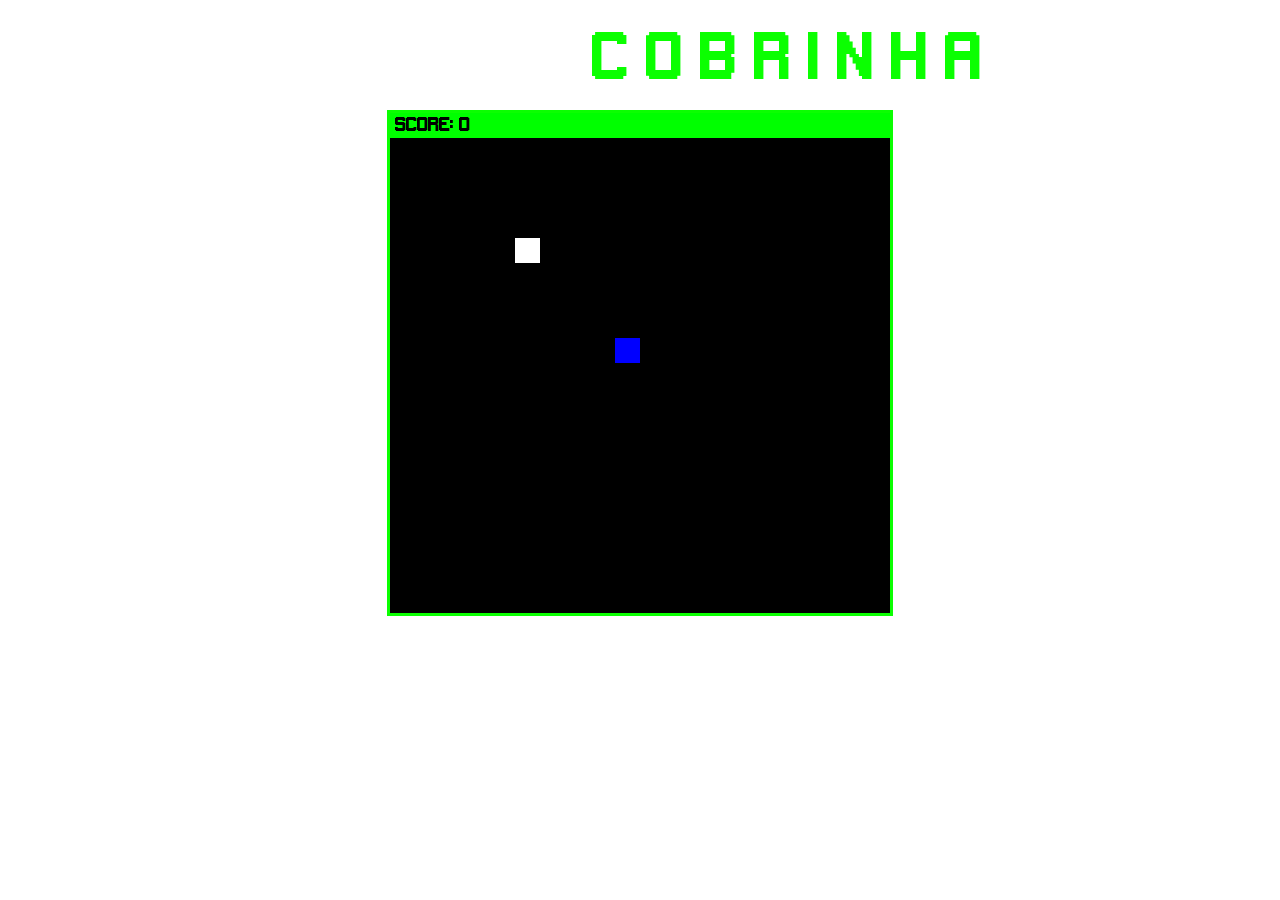
==== index.html @ 187d7a52 "first commit" ====
<!DOCTYPE html>
<html>
    <head> 
        <meta charset="UTF-8">
        <title>Jogo da Cobrinha</title>
        <link rel="icon" href="img/favicon.png" type="image/x-icon">
        <link rel="stylesheet" type="text/css" href="css/index.css">
    </head>
    <body>
        <header>
            <p class="frist">S p a c e</p>
            <p class="second">C o b r i n h a</p>
        </header>

        <!-- <iframe src="silence.mp3" allow="autoplay" id="audio" style="display:none"></iframe> -->

        <!-- <audio id="player" autoplay loop> -->
            <!-- <source src="audio/game.mp3" type="audio/mpeg"> -->
        <!-- </audio> -->

       <!--- <iframe src=”audio/game.mp3″ type=”audio/mp3″ allow=”autoplay” id=”audio”>
        </iframe>

        <audio id ="game" controls autoplay loop>
            <source src="audio/game.mp3" type="audio/mpeg">  
        </audio> -->

        <div class="contanier">
            <script src="js/music.js"></script>
            <canvas id="arena" width="500" height="500"></canvas>
            <script src="js/index.js"></script>
        </div>
        


    </body>
</html>
---- css/index.css ----
*{
    background-image: url(/home/camila/Documentos/desafio-jg/img/original.gif);
    background-repeat: repeat;
}

@font-face{
    font-family: Game-Over;
    src: url(fonts/game_over.ttf);
    font-family: Gameplay;
    src: url(fonts/Gameplay.ttf); 
}

body{
    margin: 0;
}

header{
    display: flex;
    justify-content: center;
    align-items: center;
    height: 70px;
    padding: 20px 0;
}

.frist{
    font-family: Gameplay;
    font-size: 50px;
    font-weight: 100px;
    color: white;
    text-align: center;
    padding-right: 40px;
}

.second{
    font-family: Gameplay;
    font-size: 50px;
    font-weight: 100px;
    color: #0bff01;
    text-align: center;
}

#arena{
    border: #0bff01 solid 3px;
    display: block;
    margin-left: auto;
    margin-right: auto;
    
}
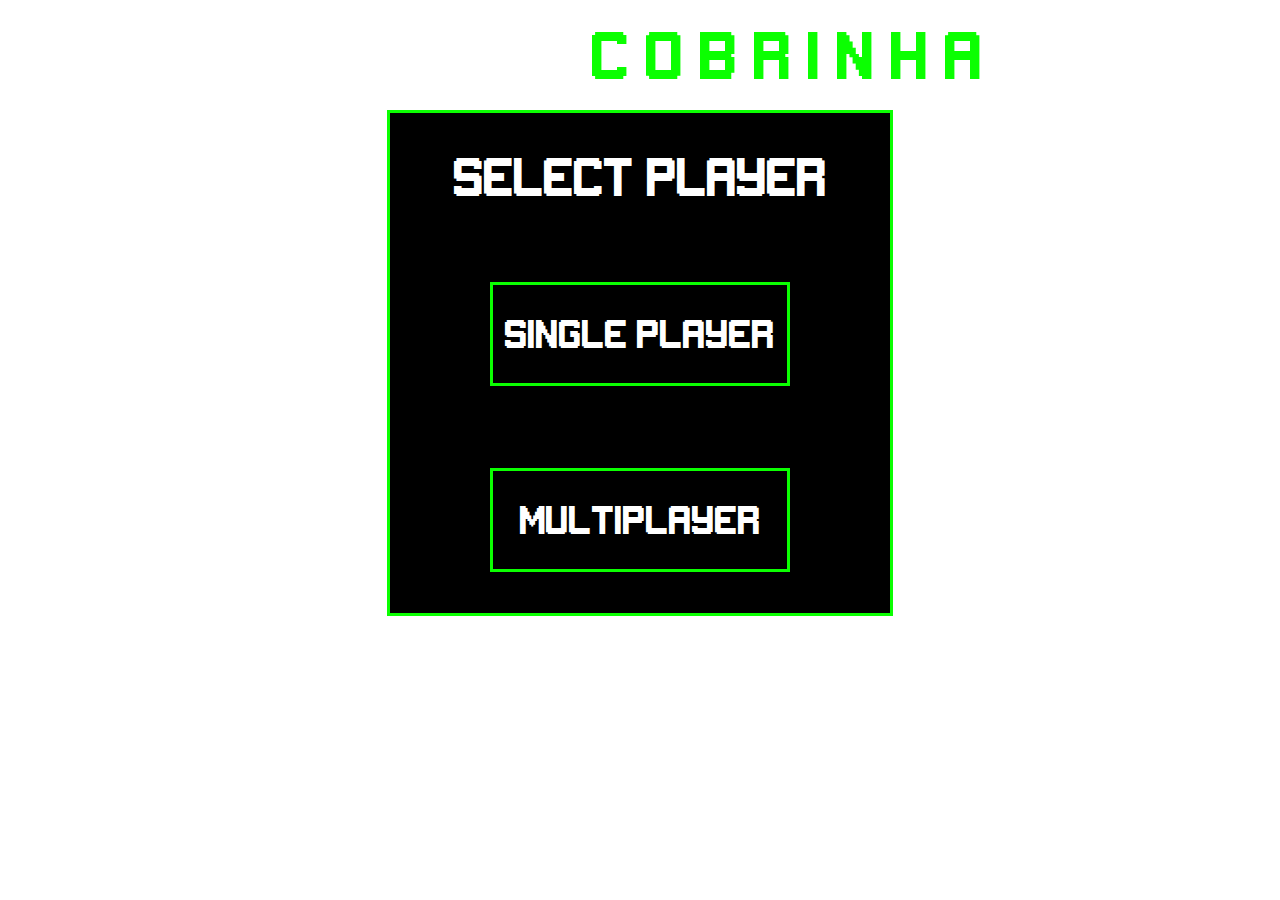
==== commit 53e26754: "Add player 2" ====
--- a/index.html
+++ b/index.html
@@ -1,34 +1,81 @@
 <!DOCTYPE html>
 <html>
     <head> 
-        <meta charset="UTF-8">
+        <meta charset = "UTF-8">
         <title>Jogo da Cobrinha</title>
-        <link rel="icon" href="img/favicon.png" type="image/x-icon">
-        <link rel="stylesheet" type="text/css" href="css/index.css">
+        <link rel = "icon" href = "img/favicon.png" type = "image/x-icon">
+        <link rel = "stylesheet" type = "text/css" href = "css/index.css">
     </head>
     <body>
         <header>
-            <p class="frist">S p a c e</p>
-            <p class="second">C o b r i n h a</p>
+            <p class = "frist">S p a c e</p>
+            <p class = "second">C o b r i n h a</p>
         </header>
+        <div class = "menu" id="menu">
+                <div class="selectPlayer">
+                    <p>Select player</p>
+                </div>
+                <button data-players="1" class = "optionPlayer">
+                    <p>single player</p>
+                </button>
+                <button data-players="2" class = "optionPlayer">
+                    <p>Multiplayer</p>
+                </button>
+        </div>
+        <div class="manual hidden" id="manual">
+            <p class="rules">Rules</p>
+            <p>The aim of the game is to be the first player to eat the fruit by moving the snake across the board.</p>
+            <p>The player who have eaten the fruit score 100 points.</p>
+            <p>If the snake touch its tail the game's over.</p>
+            <div class="controls hidden">
+                <div class="playerCommands">
+                    <p class="firstPlayer">Frist Player</p>
+                    <div class="line"> 
+                        <div class="keyBox"> 
+                            <p>up</p>
+                        </div>
+                    </div>
+                    <div class="line">
+                        <div class="keyBox"> 
+                            <p>left</p>
+                        </div>
+                        <div class="keyBox"> 
+                            <p>down</p>
+                        </div>
+                        <div class="keyBox"> 
+                            <p>right</p>
+                        </div>
+                    </div>
+                </div>
+                <div class="playerCommands">
+                    <p class="secondPlayer">Second Player</p>
+                    <div class="line"> 
+                        <div class="keyBox"> 
+                            <p>W</p>
+                        </div>
+                    </div>
+                    <div class="line">
+                        <div class="keyBox"> 
+                            <p>A</p>
+                        </div>
+                        <div class="keyBox"> 
+                            <p>S</p>
+                        </div>
+                        <div class="keyBox"> 
+                            <p>D</p>
+                        </div>
+                    </div>
+                </div>
+            </div>
+            <div class="startGame" id="startGame">
+                <p>Start</p>
+            </div>
+        </div>
 
-        <!-- <iframe src="silence.mp3" allow="autoplay" id="audio" style="display:none"></iframe> -->
-
-        <!-- <audio id="player" autoplay loop> -->
-            <!-- <source src="audio/game.mp3" type="audio/mpeg"> -->
-        <!-- </audio> -->
-
-       <!--- <iframe src=”audio/game.mp3″ type=”audio/mp3″ allow=”autoplay” id=”audio”>
-        </iframe>
-
-        <audio id ="game" controls autoplay loop>
-            <source src="audio/game.mp3" type="audio/mpeg">  
-        </audio> -->
-
-        <div class="contanier">
-            <script src="js/music.js"></script>
-            <canvas id="arena" width="500" height="500"></canvas>
-            <script src="js/index.js"></script>
+        <div class = "contanier">
+            <script src = "js/music.js"></script>
+            <canvas id = "arena" width = "500" height = "500"></canvas>
+            <script src = "js/index.js"></script>
         </div>
         
 
--- a/css/index.css
+++ b/css/index.css
@@ -1,8 +1,3 @@
-*{
-    background-image: url(/home/camila/Documentos/desafio-jg/img/original.gif);
-    background-repeat: repeat;
-}
-
 @font-face{
     font-family: Game-Over;
     src: url(fonts/game_over.ttf);
@@ -12,6 +7,8 @@
 
 body{
     margin: 0;
+    background-image: url(/home/camila/Documentos/desafio-jg/img/original.gif);
+    background-repeat: repeat;
 }
 
 header{
@@ -43,8 +40,133 @@
     border: #0bff01 solid 3px;
     display: block;
     margin-left: auto;
-    margin-right: auto;
-    
+    margin-right: auto;  
+}
+
+.container{
+    position: relative;
+}
+
+.menu, .manual{
+    background-color: black;
+    position: absolute;
+    left: 50%;
+    transform: translate(-50%);
+    width: 500px;
+    height: 500px;
+    border: #0bff01 solid 3px;
+    display: flex;
+    flex-direction: column;
+    justify-content: space-between;
+    font-family: Gameplay;
+    color: white
+
+}
+
+.menu {}
+
+.manual {
+    font-size: 15px;
+    text-align: center;
+}
+
+.rules{
+    color: #0bff01;
+    text-align: center;
+    font-size: 18px;
+    display: block;
+}
+
+.firstPlayer{
+    color: blue;
+    text-align: center;
+}
+
+.secondPlayer{
+    color: magenta;
+    text-align: center;
+}
+
+.controls{
+    display: flex;
+    flex-direction: row;
+    justify-content: center;
+
+}
+
+.playerCommands{
+    padding-left: 20px;
+    padding-right: 20px;
+}
+
+.startGame{
+    width: 200px;
+    height: 50px;
+    font-family: Gameplay;
+    font-size: 20px;
+    color: white;
+    border: #0bff01 solid 3px;
+    margin: auto;
+    text-align: center;
+    cursor: pointer;
+    display: flex;
+    align-items: center;
+    justify-content: center;
+
+
+}
+
+.menu.hidden,
+.manual.hidden {
+    display: none;
+}
+
+.selectPlayer{
+    font-family: Gameplay;
+    font-size: 40px;
+    font-weight: 100px;
+    color: white;
+    text-align: center;
+    display: block;
+}
+
+.optionPlayer{
+    width: 300px;
+    font-family: Gameplay;
+    font-size: 30px;
+    font-weight: 100px;
+    color: white;
+    border: #0bff01 solid 3px;
+    margin: auto;
+    text-align: center;
+    cursor: pointer;
+    background-color: transparent;
+}
+
+.optionPlayer:hover,
+.startGame:hover{
+    background-color: #0bff01;
 }
 
 
+.keyBox{
+    border: #fff solid 1px;
+    width: 55px;
+    height: 55px;
+    color: #fff;
+    margin: 2px;
+    display: flex;
+    align-items: center;
+    justify-content: center;
+}
+
+
+.line{
+    display: flex;
+    align-items: center;
+    justify-content: center;
+    flex-direction: row;
+    align-content: space-between;
+
+}
+
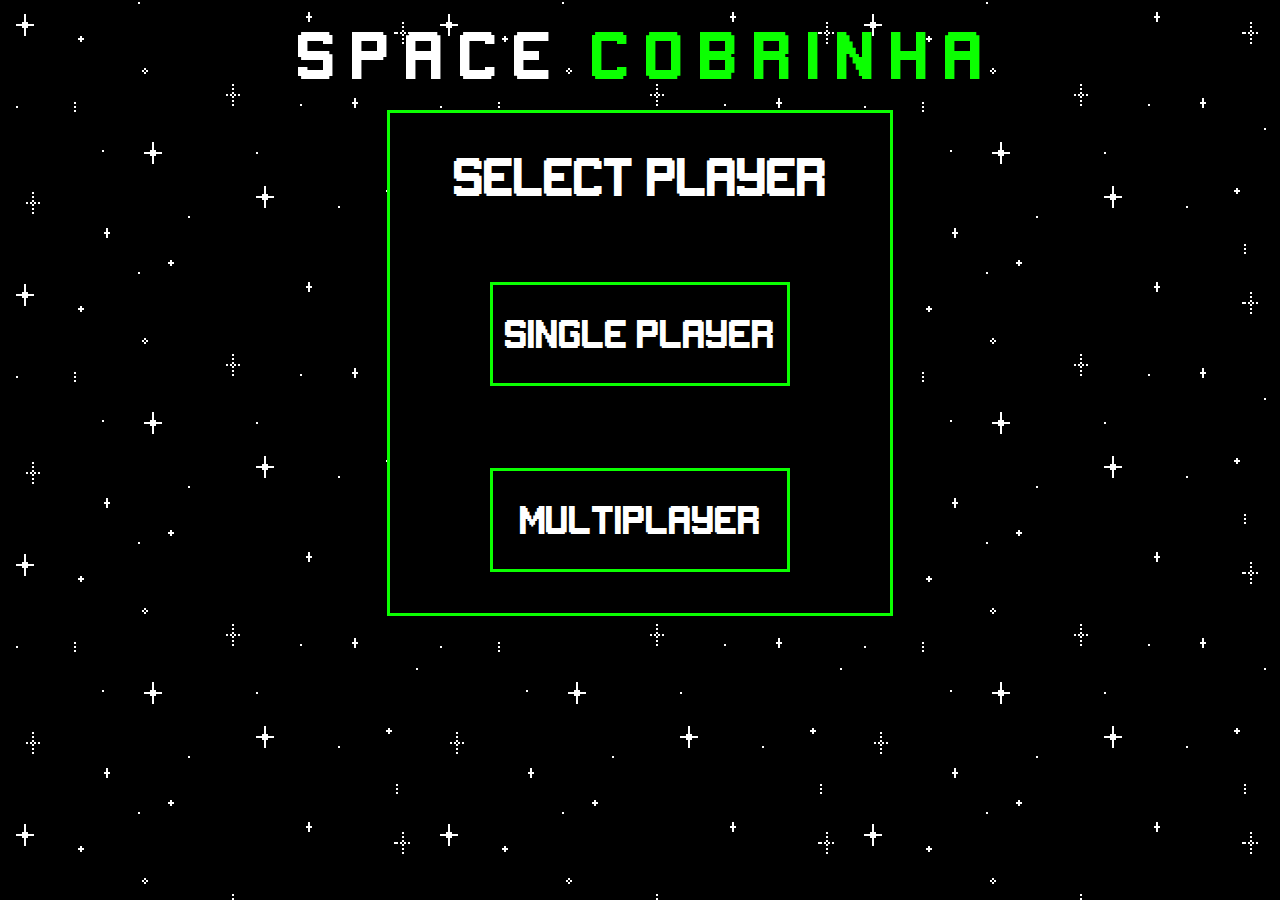
==== commit b42df752: "Final adjustments" ====
--- a/index.html
+++ b/index.html
@@ -1,32 +1,32 @@
 <!DOCTYPE html>
 <html>
     <head> 
-        <meta charset = "UTF-8">
+        <meta charset="UTF-8">
         <title>Jogo da Cobrinha</title>
-        <link rel = "icon" href = "img/favicon.png" type = "image/x-icon">
-        <link rel = "stylesheet" type = "text/css" href = "css/index.css">
+        <link rel="icon" href="css/img/favicon.png" type="image/x-icon">
+        <link rel="stylesheet" type="text/css" href="css/index.css">
     </head>
     <body>
         <header>
-            <p class = "frist">S p a c e</p>
-            <p class = "second">C o b r i n h a</p>
+            <p class="frist">S p a c e</p>
+            <p class="second">C o b r i n h a</p>
         </header>
-        <div class = "menu" id="menu">
-                <div class="selectPlayer">
-                    <p>Select player</p>
-                </div>
-                <button data-players="1" class = "optionPlayer">
-                    <p>single player</p>
-                </button>
-                <button data-players="2" class = "optionPlayer">
-                    <p>Multiplayer</p>
-                </button>
+        <div class="menu" id="menu">
+            <div class="selectPlayer">
+                <p>Select player</p>
+            </div>
+            <button data-players="1" class="optionPlayer">
+                <p>single player</p>
+            </button>
+            <button data-players="2" class="optionPlayer">
+                <p>Multiplayer</p>
+            </button>
         </div>
         <div class="manual hidden" id="manual">
             <p class="rules">Rules</p>
             <p>The aim of the game is to be the first player to eat the fruit by moving the snake across the board.</p>
-            <p>The player who have eaten the fruit score 100 points.</p>
-            <p>If the snake touch its tail the game's over.</p>
+            <p>The player who have eaten the fruit scored 100 points.</p>
+            <p>If the snake touch its tail, the game's over.</p>
             <div class="controls hidden">
                 <div class="playerCommands">
                     <p class="firstPlayer">Frist Player</p>
@@ -71,15 +71,10 @@
                 <p>Start</p>
             </div>
         </div>
-
-        <div class = "contanier">
-            <script src = "js/music.js"></script>
-            <canvas id = "arena" width = "500" height = "500"></canvas>
-            <script src = "js/index.js"></script>
+        <div class="contanier">
+            <canvas id="arena" width="500" height="500"></canvas>
+            <script src="js/index.js"></script>
         </div>
-        
-
-
     </body>
 </html>
 
--- a/css/index.css
+++ b/css/index.css
@@ -1,13 +1,11 @@
 @font-face{
-    font-family: Game-Over;
-    src: url(fonts/game_over.ttf);
     font-family: Gameplay;
     src: url(fonts/Gameplay.ttf); 
 }
 
 body{
     margin: 0;
-    background-image: url(/home/camila/Documentos/desafio-jg/img/original.gif);
+    background-image: url("img/original.gif");
     background-repeat: repeat;
 }
 
@@ -48,72 +46,18 @@
 }
 
 .menu, .manual{
+    width: 500px;
+    height: 500px;
+    border: #0bff01 solid 3px;
     background-color: black;
     position: absolute;
     left: 50%;
     transform: translate(-50%);
-    width: 500px;
-    height: 500px;
-    border: #0bff01 solid 3px;
     display: flex;
     flex-direction: column;
     justify-content: space-between;
     font-family: Gameplay;
     color: white
-
-}
-
-.menu {}
-
-.manual {
-    font-size: 15px;
-    text-align: center;
-}
-
-.rules{
-    color: #0bff01;
-    text-align: center;
-    font-size: 18px;
-    display: block;
-}
-
-.firstPlayer{
-    color: blue;
-    text-align: center;
-}
-
-.secondPlayer{
-    color: magenta;
-    text-align: center;
-}
-
-.controls{
-    display: flex;
-    flex-direction: row;
-    justify-content: center;
-
-}
-
-.playerCommands{
-    padding-left: 20px;
-    padding-right: 20px;
-}
-
-.startGame{
-    width: 200px;
-    height: 50px;
-    font-family: Gameplay;
-    font-size: 20px;
-    color: white;
-    border: #0bff01 solid 3px;
-    margin: auto;
-    text-align: center;
-    cursor: pointer;
-    display: flex;
-    align-items: center;
-    justify-content: center;
-
-
 }
 
 .menu.hidden,
@@ -135,12 +79,12 @@
     font-family: Gameplay;
     font-size: 30px;
     font-weight: 100px;
+    background-color: transparent;
     color: white;
     border: #0bff01 solid 3px;
     margin: auto;
     text-align: center;
     cursor: pointer;
-    background-color: transparent;
 }
 
 .optionPlayer:hover,
@@ -148,6 +92,46 @@
     background-color: #0bff01;
 }
 
+.manual {
+    font-size: 15px;
+    text-align: center;
+}
+
+.rules{
+    color: #0bff01;
+    text-align: center;
+    font-size: 18px;
+    display: block;
+}
+
+.controls{
+    display: flex;
+    flex-direction: row;
+    justify-content: center;
+}
+
+.playerCommands{
+    padding-left: 20px;
+    padding-right: 20px;
+}
+
+.firstPlayer{
+    color: blue;
+    text-align: center;
+}
+
+.secondPlayer{
+    color: magenta;
+    text-align: center;
+}
+
+.line{
+    display: flex;
+    align-items: center;
+    justify-content: center;
+    flex-direction: row;
+    align-content: space-between;
+}
 
 .keyBox{
     border: #fff solid 1px;
@@ -160,13 +144,22 @@
     justify-content: center;
 }
 
-
-.line{
+.startGame{
+    width: 200px;
+    height: 50px;
+    font-family: Gameplay;
+    font-size: 20px;
+    color: white;
+    border: #0bff01 solid 3px;
+    margin: auto;
+    text-align: center;
+    cursor: pointer;
     display: flex;
     align-items: center;
     justify-content: center;
-    flex-direction: row;
-    align-content: space-between;
-
 }
 
+
+
+
+
